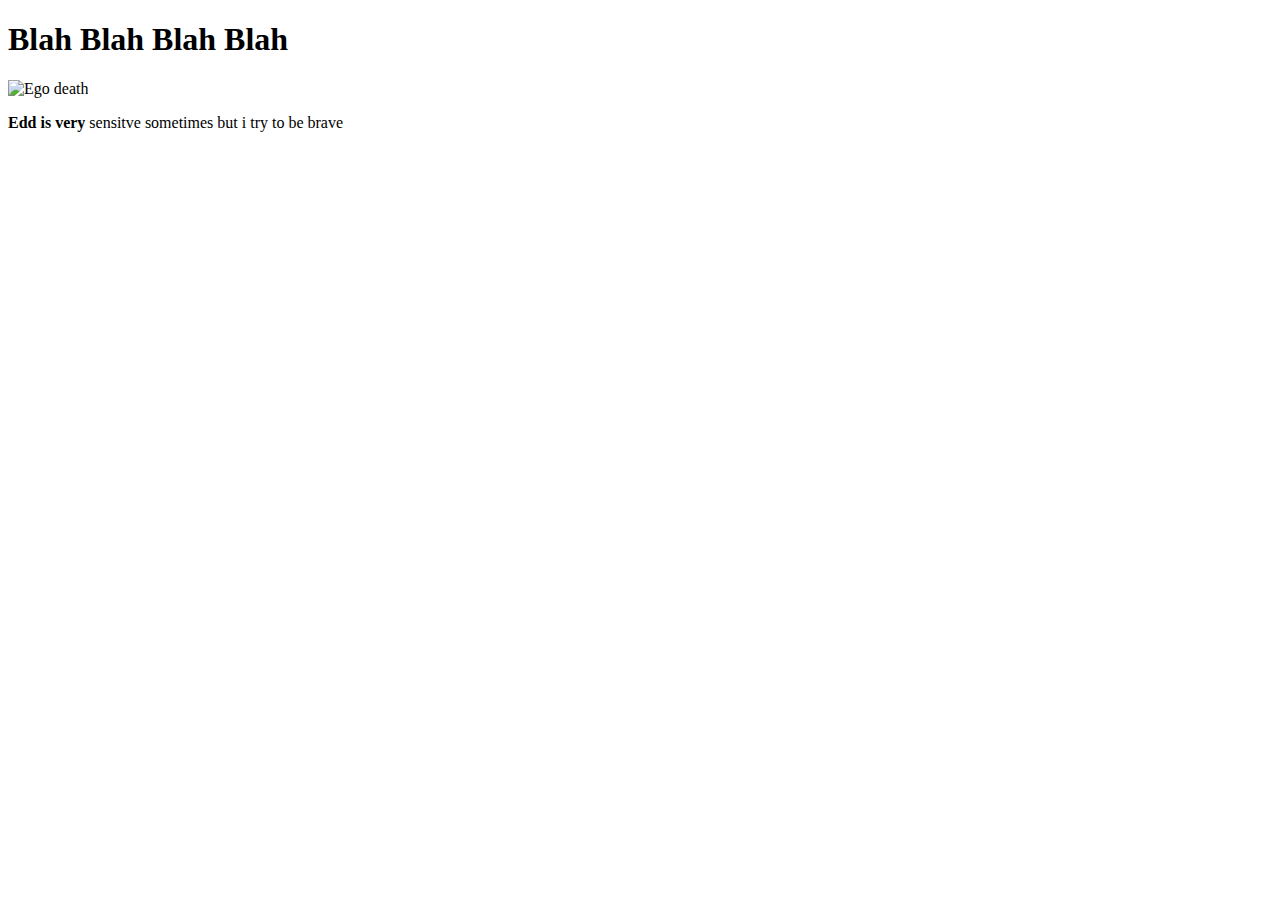
==== index.html @ 95e39f4d "Created hmtl webpage" ====
<!DOCTYPE html>
<html lang="en">
<head>
    <meta charset="UTF-8">
    <meta name="viewport" content="width=device-width, initial-scale=1.0">
    <title>egodeath</title>
</head>
<body>
    <h1>Blah Blah Blah Blah</h1>
    <img style="width: 200px; height: 200px" src="https://thinkmushrooms.ca/wp-content/uploads/2023/12/The-Ego-Death-and-Spiritual-Awakening-jpeg.webp"alt="Ego death">
    <p><strong>Edd is very</strong> sensitve sometimes but i try to be brave</p>
</body>
</html>
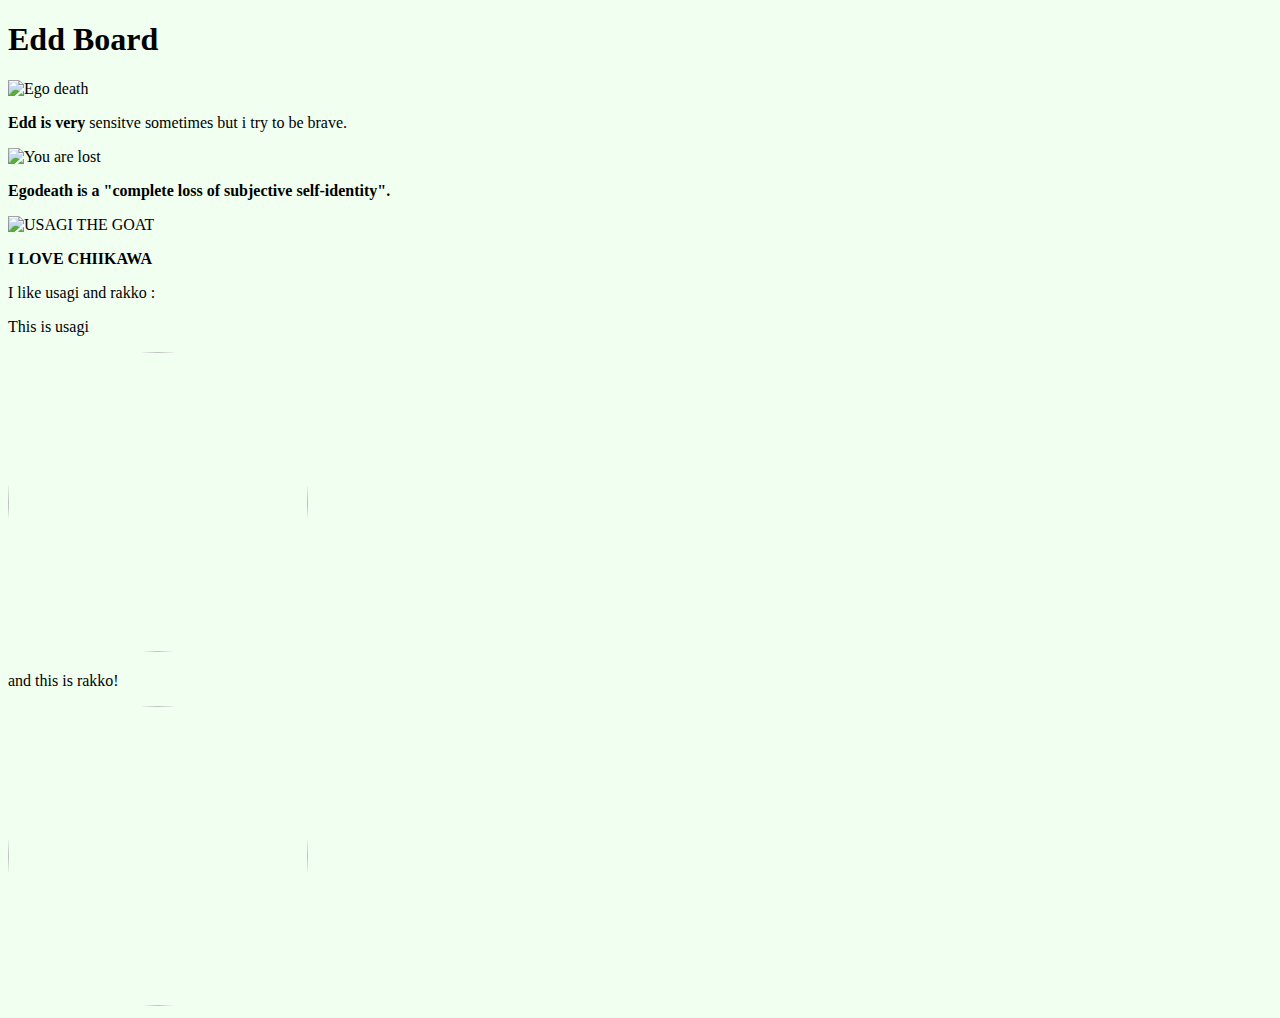
==== commit 2d334558: "Pink" ====
--- a/index.html
+++ b/index.html
@@ -3,11 +3,21 @@
 <head>
     <meta charset="UTF-8">
     <meta name="viewport" content="width=device-width, initial-scale=1.0">
-    <title>egodeath</title>
+    <link rel="stylesheet" href="styles.css"><link>
+    <title>Jolly Fun!</title>
 </head>
 <body>
-    <h1>Blah Blah Blah Blah</h1>
-    <img style="width: 200px; height: 200px" src="https://thinkmushrooms.ca/wp-content/uploads/2023/12/The-Ego-Death-and-Spiritual-Awakening-jpeg.webp"alt="Ego death">
-    <p><strong>Edd is very</strong> sensitve sometimes but i try to be brave</p>
+    <h1>Edd Board</h1>
+    <img class="woke" src="https://thinkmushrooms.ca/wp-content/uploads/2023/12/The-Ego-Death-and-Spiritual-Awakening-jpeg.webp"alt="Ego death">
+    <p> <strong>Edd is very</strong> sensitve sometimes but i try to be brave.</p>
 </body>
+<img src="https://th.bing.com/th/id/OIP.eTlO-1ab5M3LhZY-BsjEjgHaDO?rs=1&pid=ImgDetMain"alt="You are lost">
+<p><strong> Egodeath is a "complete loss of subjective self-identity".</strong></p>
+<img id="hard" src="https://honeysanime.com/wp-content/uploads/2021/10/chiikawa-kv-1.jpg"alt="USAGI THE GOAT">
+<p><strong>I LOVE CHIIKAWA </strong></p>
+<p>I like usagi and rakko :</p>
+<p>This is usagi</p>
+<img class="chiikawa-char" src="https://th.bing.com/th/id/OIP.s708hOhO9mTnxtz8Dmy_MAAAAA?rs=1&pid=ImgDetMain">
+<p>and this is rakko!</p>
+<img class="chiikawa-char" src="https://th.bing.com/th/id/OIP.6MUf200tGF90jjwa4MjBBQAAAA?rs=1&pid=ImgDetMain">
 </html>--- a/styles.css
+++ b/styles.css
@@ -0,0 +1,27 @@
+body{
+    background-color: honeydew;
+    background-image: url("https://i.pinimg.com/736x/69/2b/ea/692bead3f6e3cd611491b28a0ca4418c.jpg");
+}
+
+img{
+    height: 300px;
+    width: 300px;
+}
+#hard{
+    height: 50%;
+    width: 100%;
+}
+.chiikawa-char{
+    border-radius: 100%;
+}
+@keyframes rotate {
+    from {
+        transform: rotate(0deg);
+    }
+    to {
+        transform: rotate(360deg);
+    }
+    }
+    .chiikawa-char {
+        animation: rotate 3s linear infinite; /* Rotates every 3 seconds */
+    }
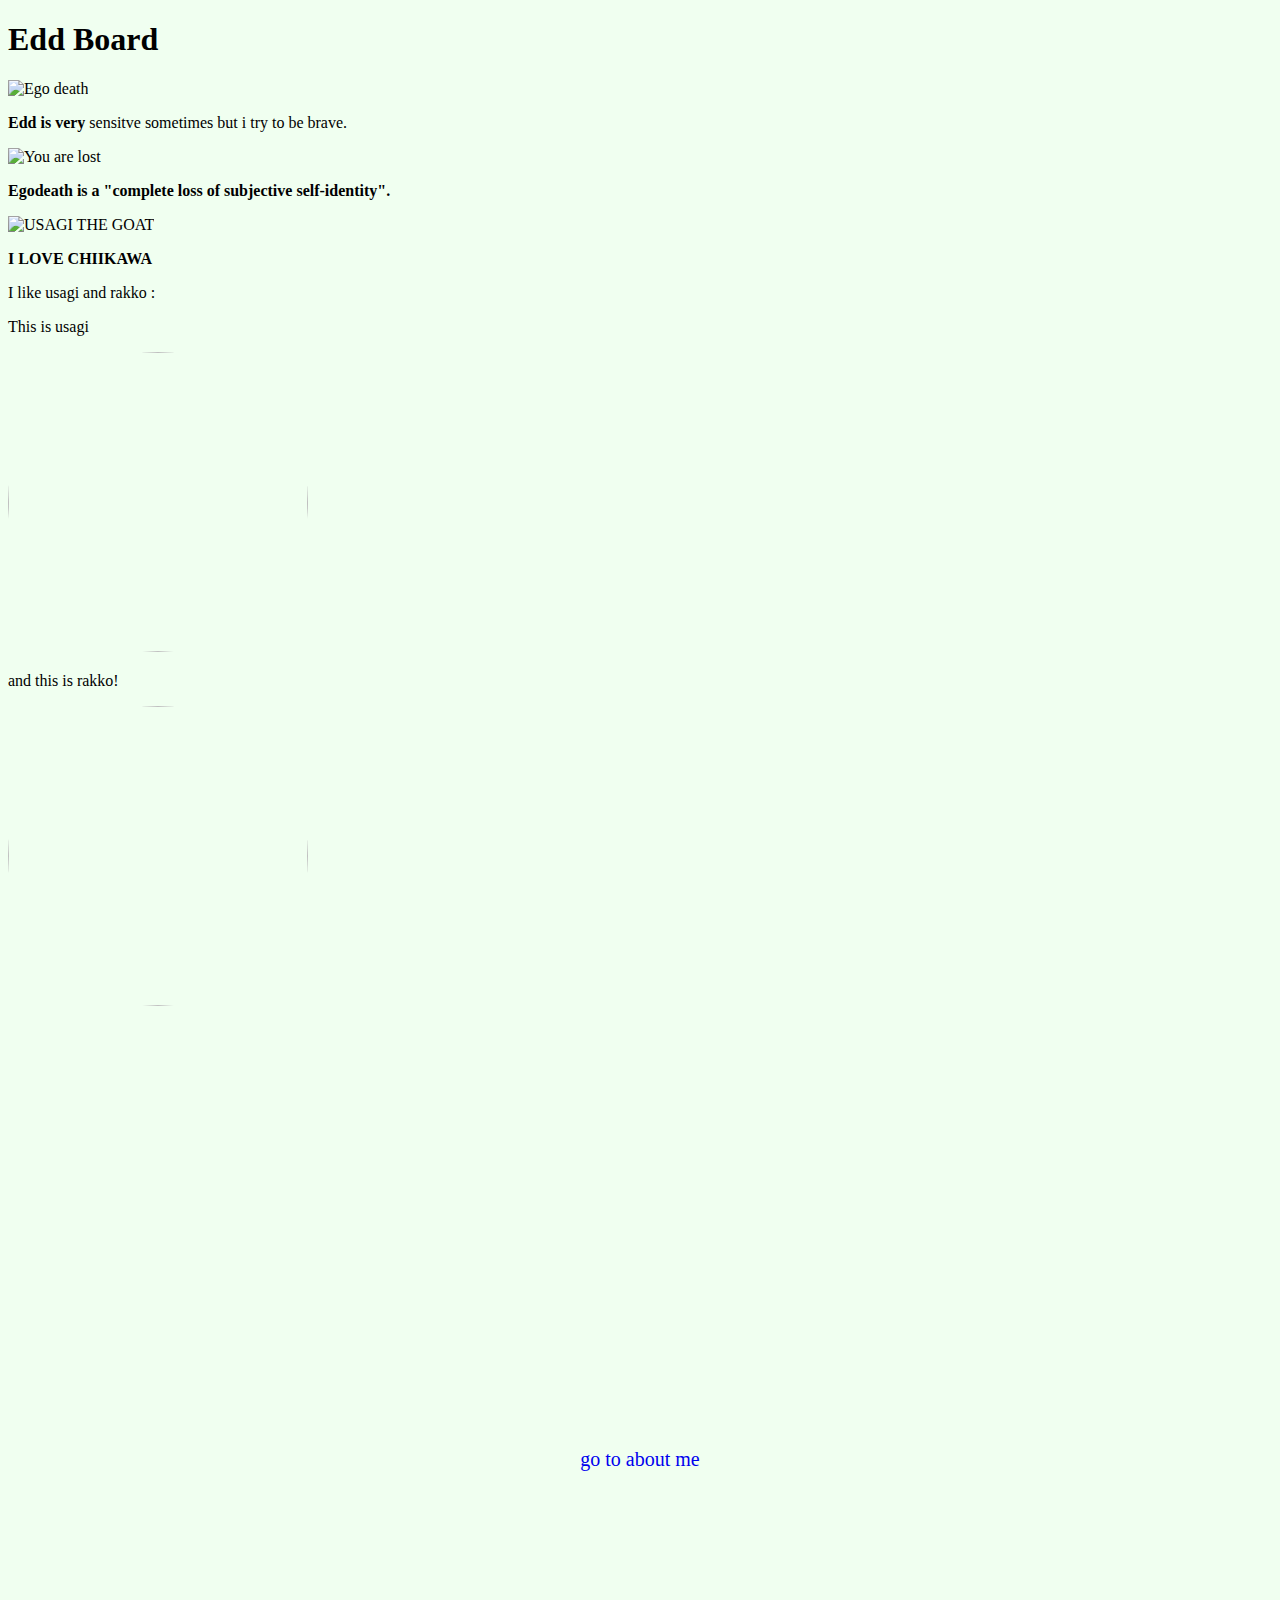
==== commit ce23d054: "thursday pre gym" ====
--- a/index.html
+++ b/index.html
@@ -8,16 +8,26 @@
 </head>
 <body>
     <h1>Edd Board</h1>
-    <img class="woke" src="https://thinkmushrooms.ca/wp-content/uploads/2023/12/The-Ego-Death-and-Spiritual-Awakening-jpeg.webp"alt="Ego death">
-    <p> <strong>Edd is very</strong> sensitve sometimes but i try to be brave.</p>
+    <article class="container">
+        <section id="row-one">
+            <img id="woke" src="https://thinkmushrooms.ca/wp-content/uploads/2023/12/The-Ego-Death-and-Spiritual-Awakening-jpeg.webp"alt="Ego death">
+            <p id="woke-text"> <strong>Edd is very</strong> sensitve sometimes but i try to be brave.</p>
+        </section>
+        <section id="row-two">
+            <img src="https://th.bing.com/th/id/OIP.eTlO-1ab5M3LhZY-BsjEjgHaDO?rs=1&pid=ImgDetMain"alt="You are lost">
+            <p><strong> Egodeath is a "complete loss of subjective self-identity".</strong></p>
+        </section>
+    </article>
+    <img id="hard" src="https://honeysanime.com/wp-content/uploads/2021/10/chiikawa-kv-1.jpg"alt="USAGI THE GOAT">
+    <p><strong>I LOVE CHIIKAWA </strong></p>
+    <p>I like usagi and rakko :</p>
+    <p>This is usagi</p>
+    <img class="chiikawa-char" src="https://th.bing.com/th/id/OIP.s708hOhO9mTnxtz8Dmy_MAAAAA?rs=1&pid=ImgDetMain">
+    <p>and this is rakko!</p>
+    <img class="chiikawa-char" src="https://th.bing.com/th/id/OIP.6MUf200tGF90jjwa4MjBBQAAAA?rs=1&pid=ImgDetMain">
+<div class="bleh">
+    <a href="about-me.html">go to about me</a>
+    </div>
 </body>
-<img src="https://th.bing.com/th/id/OIP.eTlO-1ab5M3LhZY-BsjEjgHaDO?rs=1&pid=ImgDetMain"alt="You are lost">
-<p><strong> Egodeath is a "complete loss of subjective self-identity".</strong></p>
-<img id="hard" src="https://honeysanime.com/wp-content/uploads/2021/10/chiikawa-kv-1.jpg"alt="USAGI THE GOAT">
-<p><strong>I LOVE CHIIKAWA </strong></p>
-<p>I like usagi and rakko :</p>
-<p>This is usagi</p>
-<img class="chiikawa-char" src="https://th.bing.com/th/id/OIP.s708hOhO9mTnxtz8Dmy_MAAAAA?rs=1&pid=ImgDetMain">
-<p>and this is rakko!</p>
-<img class="chiikawa-char" src="https://th.bing.com/th/id/OIP.6MUf200tGF90jjwa4MjBBQAAAA?rs=1&pid=ImgDetMain">
+<script> src="script.js"</script>
 </html>--- a/styles.css
+++ b/styles.css
@@ -14,6 +14,23 @@
 .chiikawa-char{
     border-radius: 100%;
 }
+.container{
+    display:flex;
+    flex-direction: column;
+}
+#row-one {
+
+}
+#row-two{
+    
+}
+/* #woke{
+    flex: 1 1 15%;
+}
+#woke-text{
+    flex: 1 1 15%;
+} */
+
 @keyframes rotate {
     from {
         transform: rotate(0deg);
@@ -25,3 +42,13 @@
     .chiikawa-char {
         animation: rotate 3s linear infinite; /* Rotates every 3 seconds */
     }
+.bleh {
+    display: flex;
+    justify-content: center;
+    align-items: center;
+    height: 100vh;
+}
+a {
+    text-decoration: none;
+    font-size: 20px;
+}
